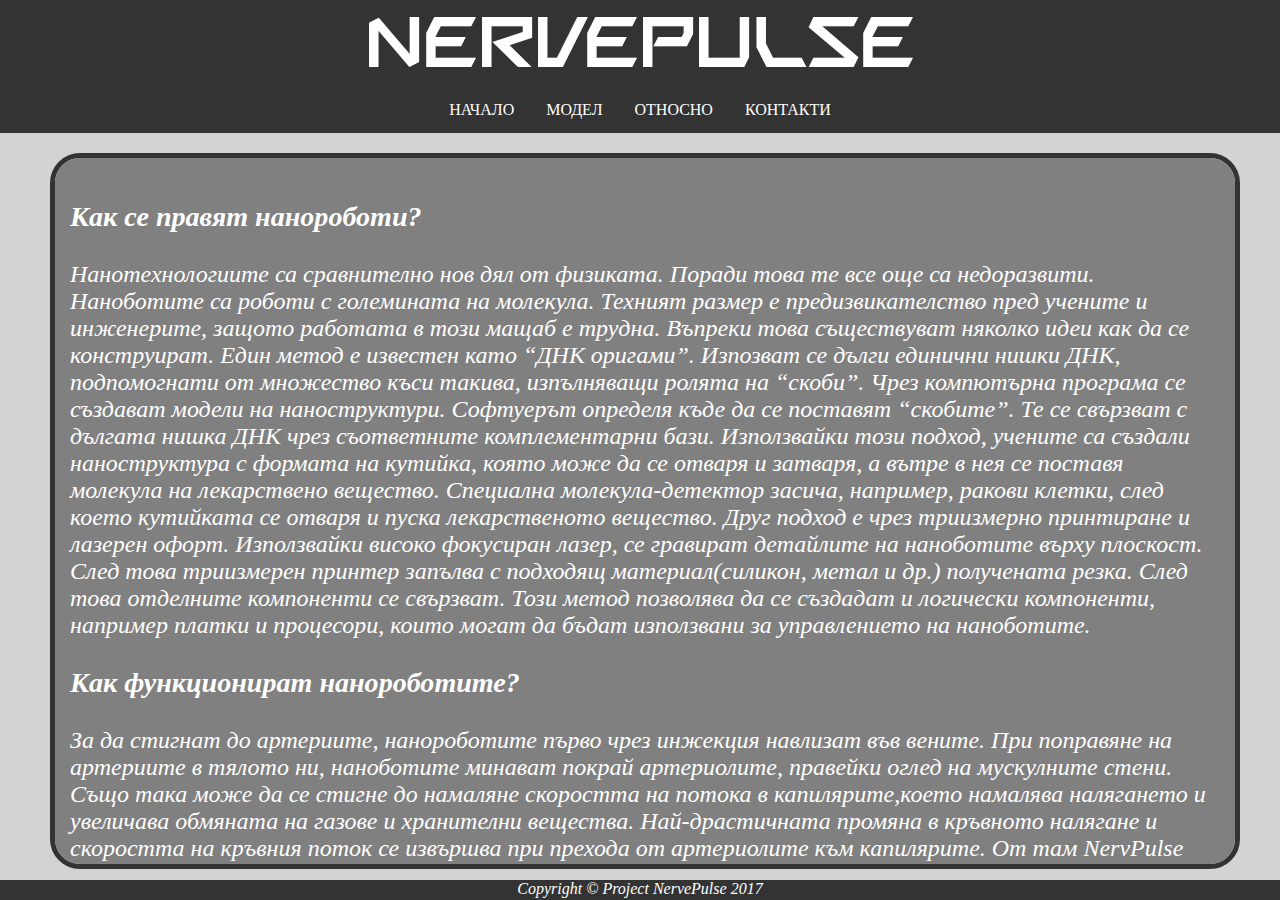
==== about.html @ 67452dfc "Links fixes" ====
<!DOCTYPE html>
<html>
<head>
<title>NervPulse</title>
<link rel="stylesheet" type="text/css" href="css/mainstyle.css">
<link rel="stylesheet" type="text/css" href="css/flags-us.css">
<meta name="viewport" content="width=device-width, initial-scale=1.0">
<meta charset="UTF-8">
</head>
<body>
<div id="cont">
<!--<div id="maintitle" onclick="displayHeight()"><img src="src/blank.gif" id="mainlogo"></div>-->
<div id="maintitle" onclick="displayHeight()" class="unselectable">NervePulse</div>
<div id="cont2">
<div id="dcont">
<div id="dmenu" class="unselectable" onclick="myFunction()">МЕНЮ<!--<span id="msp" onmousedown="myFunction()">МЕНЮ</span>-->  

<!--<div id="dmenu"  class="unselectable" onclick="myFunction()"><span onclick="myFunction()"><button id="mlnk" onclick="myFunction()"><b>МЕНЮ</b></button></span>-->

<!--<span id="flaglink2"><a href="index-en.html"><img src="src/blank.gif" class="flag flag-us" alt="English" title="English"></a></span>--></div>
<ul id="navmenu">
  <li><a class="active" href="index.html">НАЧАЛО</a></li>
  <li><a href="app.html">МОДЕЛ</a></li>
  <li><a href="about.html">ОТНОСНО</a></li>
  <li><a href="contacts.html">КОНТАКТИ</a></li>
</ul>
</div>
</div>
</div>
<div id="page">
<!--This is the Home page of Project NervPulse<br>Проект "NervePulse"-->
<h3 id="htitle"><i>Как се правят нанороботи?</h3>

Нанотехнологиите са сравнително нов дял от физиката. Поради това те все още са недоразвити. Наноботите са роботи с големината на молекула. Техният размер е предизвикателство пред учените и инженерите, защото работата в този мащаб е трудна. Въпреки това съществуват няколко идеи как да се конструират. Един метод е известен като “ДНК оригами”. Изпозват се дълги единични нишки ДНК, подпомогнати от множество къси такива, изпълняващи ролята на “скоби”. Чрез компютърна програма се създават модели на наноструктури. Софтуерът определя къде да се поставят “скобите”. Те се свързват с дългата нишка ДНК чрез съответните комплементарни бази. Използвайки този подход, учените са създали наноструктура с формата на кутийка, която може да се отваря и затваря, а вътре в нея се поставя молекула на лекарствено вещество. Специална молекула-детектор засича, например, ракови клетки, след което кутийката се отваря и пуска лекарственото вещество. Друг подход е чрез триизмерно принтиране и лазерен офорт. Използвайки високо фокусиран лазер, се гравират детайлите на наноботите върху плоскост. След това триизмерен принтер запълва с подходящ материал(силикон, метал и др.) получената резка. След това отделните компоненти се свързват. Този метод позволява да се създадат и логически компоненти, например платки и процесори, които могат да бъдат използвани за управлението на наноботите.
<!--Project NervPulse was created by I.Chobanov, P.Kostov and I.Belchev for the physics forum in Kamchiya, 2017.<br>
Project NervPulse is a nano-technology project where robots with the size of a molecule, called "nanobots", are being used to reconnect nerv-cells in order to recover the lost motor and sensory-function in the body. Read more in the "ABOUT" section above.<br>-->

<h3 id="htitle2"><i>Как функционират нанороботите?</h3>
За да стигнат до артериите, нанороботите първо чрез инжекция навлизат във вените. При поправяне на артериите в тялото ни, наноботите минават покрай артериолите, правейки оглед на мускулните стени. Също така може да се стигне до намаляне скоростта на потока в капилярите,което намалява налягането и увеличава обмяната на газове и хранителни вещества. Най-драстичната промяна в кръвното налягане и скоростта на кръвния поток се извършва при прехода от артериолите към капилярите. От там NervPulse роботите се носочват към по-плътните артерии, грижейки се за оптималното състояние на външния,средния и вътрешния им слой. По този начин достигат и до самата аорта.
От кръвта нанороботите следят за левкопения и левкоцитоза. Нормално количество левкоцитите в кръвта на възрастни е между 4500 и 10500 на микролитър.  При отклонение от нормата, наноботите започват да изследват тялото като по този начин откриват заболяването в ранен стадий и това дава възможност за по-навременно и съответно скоростно лечение.
Във всеки човек има ракови клетки и целта на нанороботите е тези клетки да бъдат установени преди размножаването им до няколко милиарда. Така няма да се налага броят им да расте, за да могат да бъдат открити от стандартни диагностични методи. Имунната система на човек успява да унищожава размножаването на раковите клетки и предотвратява тумори. Рак се развива и чрез недостиг на основни хранителни вещества за човека. Поради тази причина нашите NervPulse роботи ще компенсират, като дадат сведения, към интерактивната гривна, за това какви вещества липсват в тялото на човека и трябва да се добавят за организма и също така се грижат раковите клетки да не получават необходимите вещества, чрез които да се размножават.
Друг вид нанороботи ще бъдат използвани за изграждане на временни вериги за предаване на нервни импулси и възстановяване на нервните клетки. Нервните клетки обработват и предават информация посредством електрически и химически сигнали. При неизправност в аксона, нашите NervPulse роботи отиват до мястото на проблема. Нанороботите се прилепят към дългия израстък като по този начин изграждат вериги, през които може по-лесно да се предава информацията. Така те спомагат за оптималното функциониране на аксоните.
Във всеки индивидуален NervPulse робот ще има вградена интерактивна карта на тялото, която ще спомага за навигирането на робота към конкреткото място за подпомагане и поправяне. Също така, нанороботите могат да се следят с интерактивна гривна, която показва състоянието и местоположението им. От гривната ще може да се следи къде в човешкото тяло има проблем с артерии или наличие на ракови клетки. Чрез гривната човек индивидуално би могъл да насочва нанороботите към проблемните места. Контактът между нанороботите и гривната се извършва чрез късовълнови вълни , благодарение на които, се осъществява сигнал.
NervPulse наноботите имат 2 начина на навлизане в човешкия организъм. 
Първият, по-безболезнен такъв, е чрез поглъщане на хапче, в което се съдържат наноботите. Наноботите се намират в хапче, за да бъде гарантирано, че никой от тях няма да остане в хранопровода и устата. Хапчето бива разтворено в стомаха на човека и работата на наноботите започва. Нашите наноботи са конструирани така, че не биват разтваряни от стомашните сокове и не отделят токсични киселини. Докато още са в стомаха, наноботите оглеждат стомаха на човека за язви. След това продължават към тънкото и дебелото черво, откъдето, поради невероятно малкия си размер, преминават в кръвоносната система. Те навлизат в кръвоносната система постепенно, за да не породят струпване и затрудняване на придвижването на кръвта. NervPulse наноботите се разпръскват из цялото тялото. Те проверяват състоянието на кръвта и органите в тялото на човека, след което изпращат събраната информация, благодарение на късовълновите вълни, до интерактивната гривна, която преценява дали има нужда от лечение и какво да е то.
Вторият начин за навлизане на наноботите в организма, е чрез инжекция във вена. Този метод ще се използва, когато наноботите трябва да достигнат до организма бързо – например при инфаркт или инсулт. Тогава наноботите достигат до съответния орган и възстановяват кръвообращението.
Напускането на наноботите от организма се извършва чрез урината. Наноботите навлизат в бъбреците и от там биват отведени през пикочопроводите към пикочния мехур. Урината на човека се събира и наноботите биват използвани повторно.
Наноботите на NervPulse могат също да подпомагат растежа на мускулите в човешкото тяло. При натоварване, на мускулите вътрешните влакната в тях се разкъсват. Наноботите помагат в изграждането наново на мускулите, което допринася и до увеличаване на размерът на мускулите, увеличавайки хормоните и белтъците, отговарящи за това, например тестостерон.
Но както всички знаем това не би било възможно без достатъчно сън през нощта. NervPulse наноботите също могат да помогнат на хора, които страдат от безсъние или изпитват проблеми при заспиването като цяло. Наноботите ще увеличават производството на ензими, които стимулират съня, така че хората, използващи наноботите, ще получават поне 8 часа сън на ден в часове, избрани от тях чрез опция в гривната им. 
Цялата работа на наноботите е безопасна за организма на човека.

</div>
<!--<span id="flaglink"><a href="index-en.html"><img src="src/blank.gif" class="flag flag-us" alt="English" title="English"></a></span>-->
<div id="bottomp">
<address>Copyright &copy Project NervePulse 2017</address>
</div>

<script>
/* When the user clicks on the button, 
toggle between hiding and showing the dropdown content */

var sh, sw, shh, shhh;

function displayHeight()
{
	sh = window.innerHeight;
	sw = window.innerWidth;
	shh = document.getElementById("page");
	shhh = shh.offsetHeight;
	if(sw>=450 && sh>=660){
		console.log(sh + " " + shh.offsetHeight + " " + (sh-224))
		shh.style.height = ((sh-224)+"px");
	}
	if(sh<660)
	{
		shh.style.height = ((sh-134)+"px");
	}
	else if(sw<450 && sh>=660){
		shh.style.height = ((sh-184)+"px");
	}
	//console.log(shhh);
	//document.getElementById("htitle").innerHTML = sh + " " + shhh + "K";
	

}

window.onload = function(){
	
	displayHeight();
	//document.getElementById("msp").addEventListener("click", myFunction);

}


function myFunction() {
	//alert("hello");
    document.getElementById("navmenu").style.display="block";
}

window.onclick = function(e){
	
	if(!e.target.matches("#dmenu")&& window.innerWidth <= 630){

		document.getElementById("navmenu").style.display="none";
	}
	
}
window.onresize = function(ev){
	displayHeight();
	if(window.innerWidth > 630){
		document.getElementById("navmenu").style.display="inline-block";
	}
	if(window.innerWidth <= 630){
		document.getElementById("navmenu").style.display="none";
	}
}

</script>
</body>
</html>
---- css/mainstyle.css ----
html{
	padding:0;
	margin:0;
}
@font-face{

	font-family:'logotext';
	src:url('../src/biting-my-nails.ttf');
}
body{
	margin:0;
	padding:0;
	background-color: lightgrey;
}
/*#mainlogo{

	width:103px;
	height:77px;
	display: inline-block;
	vertical-align: middle; 
	margin-top:5px;
	background: url('../src/mainlogo.jpg') no-repeat;
	background-position: center;
	background-size: cover;
}*/

#cont{
	margin:0;
	padding:0;

}
#maintitle{
	height:87px;
	font-size:72px;
	margin:0;
	padding:0;
	width:100%;
	text-align:center;
	background-color: #333;
	color:white;
	font-family: 'logotext';
	vertical-align: middle;
	line-height:87px;
	
}
#mlnk{
	text-decoration:none;
	color:white;
	background-color: #333;
	border:none;
	font-family: Verdana;
	height:100%;
	font-size:16px;
	text-align:left;
	padding:0;
	/*outline:none;*/
}
.unselectable {
    -webkit-touch-callout: none;
    -webkit-user-select: none;
    -khtml-user-select: none;
    -moz-user-select: none;
    -ms-user-select: none;
    user-select: none;
}
#cont2{

	margin:0 auto; 
	padding:0px;
	background-color: #333;
	text-align:center;
}
#dcont{
	display: inline-block;
	width:80%;
}
#dmenu{
	display: none;
	width:calc(100% - 10px);
	font-weight: bold;
	height:47px;
	background-color: #333;
	/*vertical-align: bottom;*/
	color:white;
	vertical-align: middle;
	text-align: left;
	line-height:47px;
	font-family: Verdana;
	padding-left:10px;
}
#dmenu span{
	vertical-align: middle;
	padding-left:10px;
	cursor:pointer;
	line-height:47px;
	
	
}

#navmenu {
	vertical-align: bottom;
	display: inline-block;
    list-style-type: none;
    margin: 0;
    padding: 0;
    overflow: hidden;
    background-color: #333;
    font-family: Verdana;
 	
    
}

#navmenu li {

    float: left;
    margin:0;
    padding:0;
}

#navmenu li a {
    display: block;
    color: white;
    text-align: center;
    padding: 14px 16px;
    text-decoration: none;
    margin:0;
}

#navmenu li a:hover {
    background-color: lightgrey;
    color:#333;
    
}
#page{
	position: relative;
	top:20px;
	left:50px;
	width:calc(100% - 130px);
	/*height:calc(100vh - 224px);*/
	background-color: grey;
	border:5px solid #333;
	border-radius: 30px;
	padding:15px;
	font-size: 24px;
	color:white;
	overflow-y: auto;
	overflow-x: hidden;
	font-family: Verdana;
}
#page::-webkit-scrollbar{
	border-radius: 30px;
	width:0.4em;
	height: calc(100vh - 244px);
}
#page::-webkit-scrollbar-track {
    -webkit-box-shadow: inset 0 0 6px rgba(0,0,0,0.3);
    border-radius: 30px;
}
 
#page::-webkit-scrollbar-thumb {
	border-radius: 30px;
  background-color: darkgrey;
  outline: 1px solid slategrey;
}
#page::-webkit-scrollbar-button{
	height: 30px;
	visibility: hidden;
}
#page::-webkit-scrollbar-thumb:hover{
	background-color: #484848;
}
::selection{
	color:grey;
	background-color: white;
}
#bottomp{
	position:fixed;
	height:20px;
	width:100%;
	background: #333;
	bottom:0px;
	color:white;
	vertical-align: middle;
	text-align: center;
}
h2{
	text-align: center;
}
#flaglink{
	position:fixed;
	top:5px;
	right:5px;
	z-index: 10;
}

/*#flaglink2{
	!position:fixed;
	float:right;
	margin-right: 10px;
	!margin-top: 10px
	padding-left: 0px;
	z-index: 10;
	vertical-align: middle;
}*/
/*#dmenu+ ul{
	display:block;
	position:absolute;
	width:80%;
	z-index: 20;
	}
*/
/*.show{
	display:block;
	position:absolute;
	width:80%;
	z-index: 20;
}*/
@media screen and (max-width: 630px){

	#dmenu+ ul{
	/*display:block;*/
	position:absolute;
	width:80%;
	z-index: 20;
	
}
	#msp{
		z-index:30;
	}
	#navmenu li{
		display: inline-block;
		clear:both;
		width:100%;
		/*position: relative;*/
		margin:0 auto;
		/*background-color: yellow;*/
		/*margin: 0 auto;*/
		text-align: center;
		
	}
	#navmenu li a{
		width: 100%;
		/*position:relative;*/
		background-color: #333;
		/*position: relative;*/
		display: block;
		padding-left:10px;
		text-align: left;
		padding-right:0px;
		margin:0px;

	}
	#navmenu{
		display: none;
	}
	#dmenu{
		display: inline-block;

	}
	#flaglink{
		display: none;
	}

}

@media screen and (max-width: 550px){

#maintitle{

		
		font-size: 36px;
	}
}

@media screen and (max-width: 450px)
{
	#dmenu+ ul{
	/*display:block;*/
	position:absolute;
	width:100%;
	z-index: 20;
	
}

#msp{
		z-index:30;
	}

	#dcont{
		width:100%;
	}
	#navmenu{
		width:100%;
	}
	#dmenu + ul{
		width:100%;
	}
	#page{

		top:0px;
		left:0px;
		width:calc(100vw - 40px);
		border-radius: 0px;
		border-bottom: none;
		border-top: none;
		/*height: calc(100vh - 184px);*/
		font-size: 16px;
	}
	#maintitle{
		height:87px;
		font-size:36px;
		vertical-align: middle
	}
	#page::-webkit-scrollbar{
	border-radius: 30px;
	width:0.2em;
	height: calc(100vh - 244px);
}


	/*#navmenu li a:hover{
		background-color: #333;
		color:blue;
	}*/
}
@media screen and (max-height: 660px)
{
	#page{

		top:0px;
		left:0px;
		width:calc(100vw - 30px);
		border-radius: 0px;
		border-bottom: none;
		border-top: none;
		/*height: calc(100vh - 134px);*/
		font-size: 16px;
		padding:10px;
	}
	#maintitle{
		height:47px;
		font-size:36px;
		vertical-align: middle;
		line-height:47px;

	}
	#mainlogo{
		width:57px;
		height:44px;
		margin-top: 2px;
		vertical-align: top;
	}
	#page::-webkit-scrollbar{
	border-radius: 30px;
	width:0.2em;
	height: calc(100vh - 244px);
}


}
---- css/flags-us.css ----
/*!
 * Generated with CSS Flag Sprite generator (https://www.flag-sprites.com/)
 */

.flag {
    display: inline-block;
    vertical-align: middle;
    width: 24px;
    height: 19px;
    background: url('../src/flags-us.png') no-repeat;
}


.flag.flag-us {
    background-position: center;
}
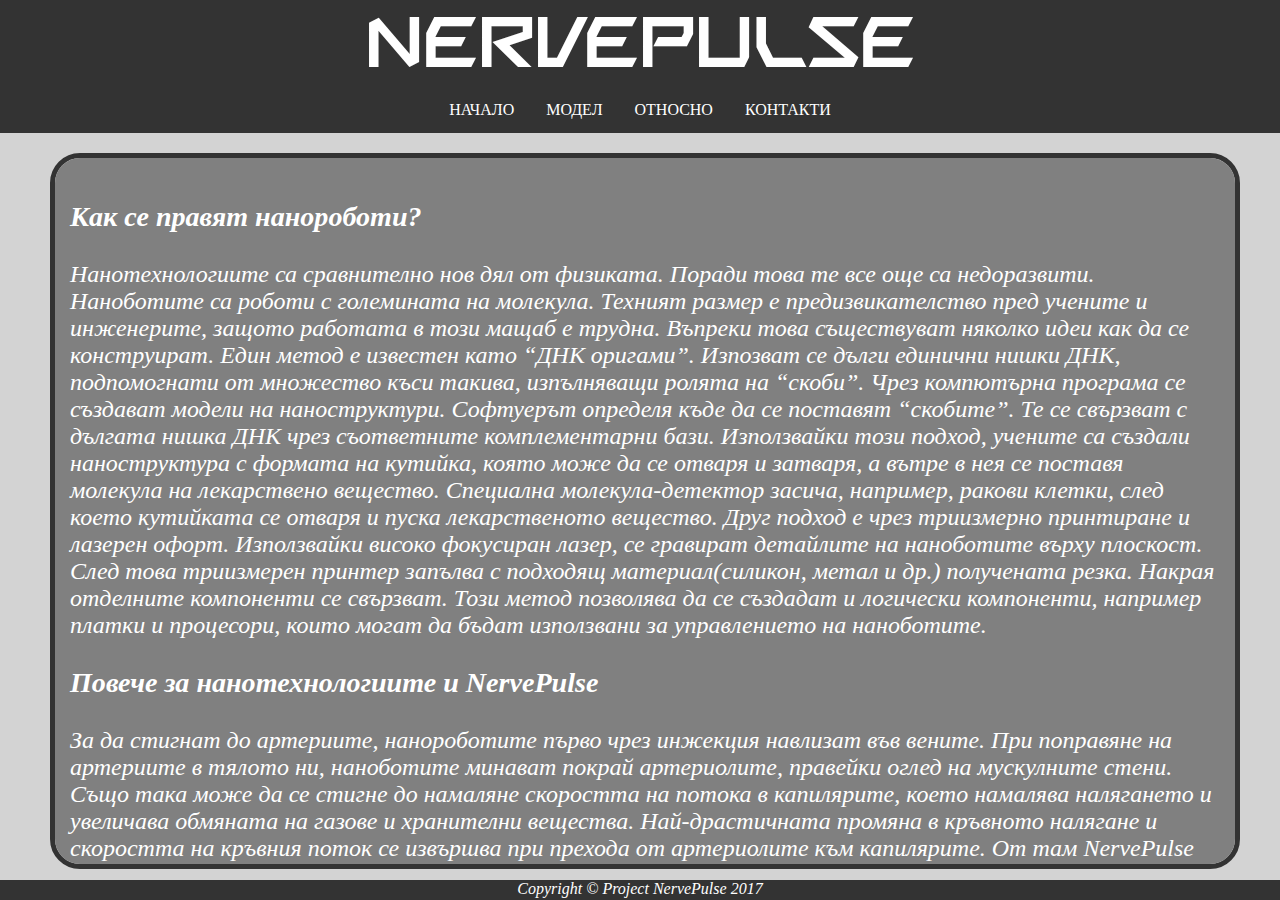
==== commit 11115a06: "Changes made" ====
--- a/about.html
+++ b/about.html
@@ -1,7 +1,7 @@
 <!DOCTYPE html>
 <html>
 <head>
-<title>NervPulse</title>
+<title>NervePulse</title>
 <link rel="stylesheet" type="text/css" href="css/mainstyle.css">
 <link rel="stylesheet" type="text/css" href="css/flags-us.css">
 <meta name="viewport" content="width=device-width, initial-scale=1.0">
@@ -31,23 +31,27 @@
 <!--This is the Home page of Project NervPulse<br>Проект "NervePulse"-->
 <h3 id="htitle"><i>Как се правят нанороботи?</h3>
 
-Нанотехнологиите са сравнително нов дял от физиката. Поради това те все още са недоразвити. Наноботите са роботи с големината на молекула. Техният размер е предизвикателство пред учените и инженерите, защото работата в този мащаб е трудна. Въпреки това съществуват няколко идеи как да се конструират. Един метод е известен като “ДНК оригами”. Изпозват се дълги единични нишки ДНК, подпомогнати от множество къси такива, изпълняващи ролята на “скоби”. Чрез компютърна програма се създават модели на наноструктури. Софтуерът определя къде да се поставят “скобите”. Те се свързват с дългата нишка ДНК чрез съответните комплементарни бази. Използвайки този подход, учените са създали наноструктура с формата на кутийка, която може да се отваря и затваря, а вътре в нея се поставя молекула на лекарствено вещество. Специална молекула-детектор засича, например, ракови клетки, след което кутийката се отваря и пуска лекарственото вещество. Друг подход е чрез триизмерно принтиране и лазерен офорт. Използвайки високо фокусиран лазер, се гравират детайлите на наноботите върху плоскост. След това триизмерен принтер запълва с подходящ материал(силикон, метал и др.) получената резка. След това отделните компоненти се свързват. Този метод позволява да се създадат и логически компоненти, например платки и процесори, които могат да бъдат използвани за управлението на наноботите.
+Нанотехнологиите са сравнително нов дял от физиката. Поради това те все още са недоразвити. Наноботите са роботи с големината на молекула. Техният размер е предизвикателство пред учените и инженерите, защото работата в този мащаб е трудна. Въпреки това съществуват няколко идеи как да се конструират. Един метод е известен като “ДНК оригами”. Изпозват се дълги единични нишки ДНК, подпомогнати от множество къси такива, изпълняващи ролята на “скоби”. Чрез компютърна програма се създават модели на наноструктури. Софтуерът определя къде да се поставят “скобите”. Те се свързват с дългата нишка ДНК чрез съответните комплементарни бази. Използвайки този подход, учените са създали наноструктура с формата на кутийка, която може да се отваря и затваря, а вътре в нея се поставя молекула на лекарствено вещество. Специална молекула-детектор засича, например, ракови клетки, след което кутийката се отваря и пуска лекарственото вещество. Друг подход е чрез триизмерно принтиране и лазерен офорт. Използвайки високо фокусиран лазер, се гравират детайлите на наноботите върху плоскост. След това триизмерен принтер запълва с подходящ материал(силикон, метал и др.) получената резка. Накрая отделните компоненти се свързват. Този метод позволява да се създадат и логически компоненти, например платки и процесори, които могат да бъдат използвани за управлението на наноботите.
 <!--Project NervPulse was created by I.Chobanov, P.Kostov and I.Belchev for the physics forum in Kamchiya, 2017.<br>
 Project NervPulse is a nano-technology project where robots with the size of a molecule, called "nanobots", are being used to reconnect nerv-cells in order to recover the lost motor and sensory-function in the body. Read more in the "ABOUT" section above.<br>-->
 
-<h3 id="htitle2"><i>Как функционират нанороботите?</h3>
-За да стигнат до артериите, нанороботите първо чрез инжекция навлизат във вените. При поправяне на артериите в тялото ни, наноботите минават покрай артериолите, правейки оглед на мускулните стени. Също така може да се стигне до намаляне скоростта на потока в капилярите,което намалява налягането и увеличава обмяната на газове и хранителни вещества. Най-драстичната промяна в кръвното налягане и скоростта на кръвния поток се извършва при прехода от артериолите към капилярите. От там NervPulse роботите се носочват към по-плътните артерии, грижейки се за оптималното състояние на външния,средния и вътрешния им слой. По този начин достигат и до самата аорта.
-От кръвта нанороботите следят за левкопения и левкоцитоза. Нормално количество левкоцитите в кръвта на възрастни е между 4500 и 10500 на микролитър.  При отклонение от нормата, наноботите започват да изследват тялото като по този начин откриват заболяването в ранен стадий и това дава възможност за по-навременно и съответно скоростно лечение.
-Във всеки човек има ракови клетки и целта на нанороботите е тези клетки да бъдат установени преди размножаването им до няколко милиарда. Така няма да се налага броят им да расте, за да могат да бъдат открити от стандартни диагностични методи. Имунната система на човек успява да унищожава размножаването на раковите клетки и предотвратява тумори. Рак се развива и чрез недостиг на основни хранителни вещества за човека. Поради тази причина нашите NervPulse роботи ще компенсират, като дадат сведения, към интерактивната гривна, за това какви вещества липсват в тялото на човека и трябва да се добавят за организма и също така се грижат раковите клетки да не получават необходимите вещества, чрез които да се размножават.
-Друг вид нанороботи ще бъдат използвани за изграждане на временни вериги за предаване на нервни импулси и възстановяване на нервните клетки. Нервните клетки обработват и предават информация посредством електрически и химически сигнали. При неизправност в аксона, нашите NervPulse роботи отиват до мястото на проблема. Нанороботите се прилепят към дългия израстък като по този начин изграждат вериги, през които може по-лесно да се предава информацията. Така те спомагат за оптималното функциониране на аксоните.
-Във всеки индивидуален NervPulse робот ще има вградена интерактивна карта на тялото, която ще спомага за навигирането на робота към конкреткото място за подпомагане и поправяне. Също така, нанороботите могат да се следят с интерактивна гривна, която показва състоянието и местоположението им. От гривната ще може да се следи къде в човешкото тяло има проблем с артерии или наличие на ракови клетки. Чрез гривната човек индивидуално би могъл да насочва нанороботите към проблемните места. Контактът между нанороботите и гривната се извършва чрез късовълнови вълни , благодарение на които, се осъществява сигнал.
-NervPulse наноботите имат 2 начина на навлизане в човешкия организъм. 
-Първият, по-безболезнен такъв, е чрез поглъщане на хапче, в което се съдържат наноботите. Наноботите се намират в хапче, за да бъде гарантирано, че никой от тях няма да остане в хранопровода и устата. Хапчето бива разтворено в стомаха на човека и работата на наноботите започва. Нашите наноботи са конструирани така, че не биват разтваряни от стомашните сокове и не отделят токсични киселини. Докато още са в стомаха, наноботите оглеждат стомаха на човека за язви. След това продължават към тънкото и дебелото черво, откъдето, поради невероятно малкия си размер, преминават в кръвоносната система. Те навлизат в кръвоносната система постепенно, за да не породят струпване и затрудняване на придвижването на кръвта. NervPulse наноботите се разпръскват из цялото тялото. Те проверяват състоянието на кръвта и органите в тялото на човека, след което изпращат събраната информация, благодарение на късовълновите вълни, до интерактивната гривна, която преценява дали има нужда от лечение и какво да е то.
+<h3 id="htitle2"><i>Повече за нанотехнологиите и NervePulse</h3>
+За да стигнат до артериите, нанороботите първо чрез инжекция навлизат във вените. При поправяне на артериите в тялото ни, наноботите минават покрай артериолите, правейки оглед на мускулните стени. Също така може да се стигне до намаляне скоростта на потока в капилярите, което намалява налягането и увеличава обмяната на газове и хранителни вещества. Най-драстичната промяна в кръвното налягане и скоростта на кръвния поток се извършва при прехода от артериолите към капилярите. От там NervеPulse роботите се носочват към по-плътните артерии, грижейки се за оптималното състояние на външния,средния и вътрешния им слой. По този начин достигат и до самата аорта.
+<br>От кръвта нанороботите следят за левкопения и левкоцитоза. Нормалното количество на  левкоцитите в кръвта на възрастни е между 4500 и 10500 на микролитър.  При отклонение от нормата, наноботите започват да изследват тялото като по този начин откриват заболяването в ранен стадий и това дава възможност за по-навременно и съответно - скоростно лечение.
+<br>Във всеки човек има ракови клетки и целта на нанороботите е тези клетки да бъдат установени преди размножаването им до няколко милиарда. Така няма да се налага броят им да расте, за да могат да бъдат открити от стандартни диагностични методи. Имунната система на човек успява да унищожава размножаването на раковите клетки и предотвратява тумори. Рак се развива и чрез недостиг на основни хранителни вещества за човека. Поради тази причина нашите NervеPulse роботи ще компенсират, като дадат сведения, към интерактивната гривна, за това какви вещества липсват в тялото на човека и трябва да се добавят за организма и също така се грижат раковите клетки да не получават необходимите вещества, чрез които да се размножават.
+<br>Друг вид нанороботи ще бъдат използвани за изграждане на временни вериги за предаване на нервни импулси и възстановяване на нервните клетки. Нервните клетки обработват и предават информация посредством електрически и химически сигнали. При неизправност в аксона, нашите NervеPulse роботи отиват до мястото на проблема. Нанороботите се прилепят към дългия израстък като по този начин изграждат вериги, през които може по-лесно да се предава информацията. Така те спомагат за оптималното функциониране на аксоните.
+
+<br>Във всеки индивидуален NervеPulse робот ще има вградена интерактивна карта на тялото, която ще спомага за навигирането на робота към конкреткото място за подпомагане и поправяне. Също така, нанороботите могат да се следят с интерактивна гривна, която показва състоянието и местоположението им. От гривната ще може да се следи къде в човешкото тяло има проблем с артерии или наличие на ракови клетки. Чрез гривната човек индивидуално би могъл да насочва нанороботите към проблемните места. Контактът между нанороботите и гривната се извършва чрез късовълнови вълни , благодарение на които, се осъществява сигнал.
+
+
+<br>NervePulse наноботите имат 2 начина на навлизане в човешкия организъм. Първият, по-безболезнен такъв, е чрез поглъщане на хапче, в което се съдържат наноботите. Наноботите се намират в хапче, за да бъде гарантирано, че никой от тях няма да остане в хранопровода и устата. Хапчето бива разтворено в стомаха на човека и работата на наноботите започва. Нашите наноботи са конструирани така, че не биват разтваряни от стомашните сокове и не отделят токсични киселини. Докато още са в стомаха, наноботите оглеждат стомаха на човека за язви. След това продължават към тънкото и дебелото черво, откъдето, поради невероятно малкия си размер, преминават в кръвоносната система. Те навлизат в кръвоносната система постепенно, за да не породят струпване и затрудняване на придвижването на кръвта. NervеPulse наноботите се разпръскват из цялото тялото. Те проверяват състоянието на кръвта и органите в тялото на човека, след което изпращат събраната информация, благодарение на късовълновите вълни, до интерактивната гривна, която преценява дали има нужда от лечение и какво да е то.
 Вторият начин за навлизане на наноботите в организма, е чрез инжекция във вена. Този метод ще се използва, когато наноботите трябва да достигнат до организма бързо – например при инфаркт или инсулт. Тогава наноботите достигат до съответния орган и възстановяват кръвообращението.
-Напускането на наноботите от организма се извършва чрез урината. Наноботите навлизат в бъбреците и от там биват отведени през пикочопроводите към пикочния мехур. Урината на човека се събира и наноботите биват използвани повторно.
-Наноботите на NervPulse могат също да подпомагат растежа на мускулите в човешкото тяло. При натоварване, на мускулите вътрешните влакната в тях се разкъсват. Наноботите помагат в изграждането наново на мускулите, което допринася и до увеличаване на размерът на мускулите, увеличавайки хормоните и белтъците, отговарящи за това, например тестостерон.
-Но както всички знаем това не би било възможно без достатъчно сън през нощта. NervPulse наноботите също могат да помогнат на хора, които страдат от безсъние или изпитват проблеми при заспиването като цяло. Наноботите ще увеличават производството на ензими, които стимулират съня, така че хората, използващи наноботите, ще получават поне 8 часа сън на ден в часове, избрани от тях чрез опция в гривната им. 
+
+<br>Напускането на наноботите от организма се извършва чрез урината. Наноботите навлизат в бъбреците и от там биват отведени през пикочопроводите към пикочния мехур. Урината на човека се събира и наноботите биват използвани повторно.
+Наноботите на NervеPulse могат също да подпомагат растежа на мускулите в човешкото тяло. При натоварване на мускулите вътрешните влакната в тях се разкъсват. Наноботите помагат в изграждането им наново, което допринася и до увеличаване на техния размер. Сътветно нарастват хормоните и белтъците, отговарящи за това, например тестостерон.
+Но както всички знаем, това не би било възможно без достатъчно сън през нощта. NervеPulse наноботите също могат да помогнат на хора, които страдат от безсъние или изпитват проблеми при заспиването като цяло. Наноботите ще увеличават производството на ензими, които стимулират съня, така че хората, използващи наноботите, ще получават поне 8 часа сън на ден в часове, избрани от тях чрез опция в гривната им. 
 Цялата работа на наноботите е безопасна за организма на човека.
+
 
 </div>
 <!--<span id="flaglink"><a href="index-en.html"><img src="src/blank.gif" class="flag flag-us" alt="English" title="English"></a></span>-->
--- a/css/mainstyle.css
+++ b/css/mainstyle.css
@@ -11,6 +11,7 @@
 	margin:0;
 	padding:0;
 	background-color: lightgrey;
+	overflow: hidden;
 }
 /*#mainlogo{
 
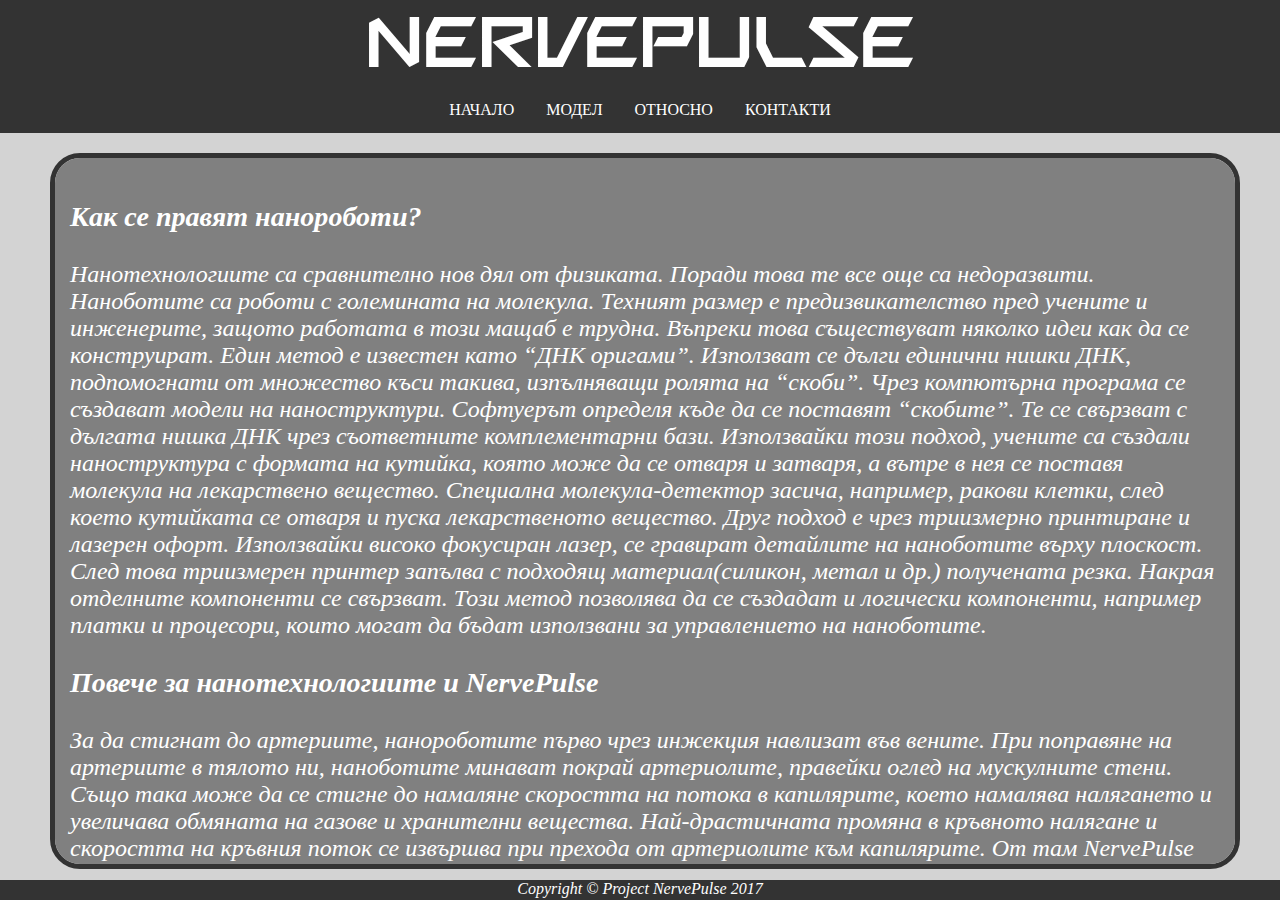
==== commit 46e93c22: "Changes made" ====
--- a/about.html
+++ b/about.html
@@ -5,7 +5,24 @@
 <link rel="stylesheet" type="text/css" href="css/mainstyle.css">
 <link rel="stylesheet" type="text/css" href="css/flags-us.css">
 <meta name="viewport" content="width=device-width, initial-scale=1.0">
+<script src="https://ajax.googleapis.com/ajax/libs/jquery/3.2.1/jquery.min.js"></script>
 <meta charset="UTF-8">
+
+<style>
+.photo{
+text-align:center;
+display:block;
+margin: 0 auto;
+width:100%;
+max-width:1000px;
+height:auto;
+}
+
+
+</style>
+
+
+
 </head>
 <body>
 <div id="cont">
@@ -31,7 +48,7 @@
 <!--This is the Home page of Project NervPulse<br>Проект "NervePulse"-->
 <h3 id="htitle"><i>Как се правят нанороботи?</h3>
 
-Нанотехнологиите са сравнително нов дял от физиката. Поради това те все още са недоразвити. Наноботите са роботи с големината на молекула. Техният размер е предизвикателство пред учените и инженерите, защото работата в този мащаб е трудна. Въпреки това съществуват няколко идеи как да се конструират. Един метод е известен като “ДНК оригами”. Изпозват се дълги единични нишки ДНК, подпомогнати от множество къси такива, изпълняващи ролята на “скоби”. Чрез компютърна програма се създават модели на наноструктури. Софтуерът определя къде да се поставят “скобите”. Те се свързват с дългата нишка ДНК чрез съответните комплементарни бази. Използвайки този подход, учените са създали наноструктура с формата на кутийка, която може да се отваря и затваря, а вътре в нея се поставя молекула на лекарствено вещество. Специална молекула-детектор засича, например, ракови клетки, след което кутийката се отваря и пуска лекарственото вещество. Друг подход е чрез триизмерно принтиране и лазерен офорт. Използвайки високо фокусиран лазер, се гравират детайлите на наноботите върху плоскост. След това триизмерен принтер запълва с подходящ материал(силикон, метал и др.) получената резка. Накрая отделните компоненти се свързват. Този метод позволява да се създадат и логически компоненти, например платки и процесори, които могат да бъдат използвани за управлението на наноботите.
+Нанотехнологиите са сравнително нов дял от физиката. Поради това те все още са недоразвити. Наноботите са роботи с големината на молекула. Техният размер е предизвикателство пред учените и инженерите, защото работата в този мащаб е трудна. Въпреки това съществуват няколко идеи как да се конструират. Един метод е известен като “ДНК оригами”. Използват се дълги единични нишки ДНК, подпомогнати от множество къси такива, изпълняващи ролята на “скоби”. Чрез компютърна програма се създават модели на наноструктури. Софтуерът определя къде да се поставят “скобите”. Те се свързват с дългата нишка ДНК чрез съответните комплементарни бази. Използвайки този подход, учените са създали наноструктура с формата на кутийка, която може да се отваря и затваря, а вътре в нея се поставя молекула на лекарствено вещество. Специална молекула-детектор засича, например, ракови клетки, след което кутийката се отваря и пуска лекарственото вещество. Друг подход е чрез триизмерно принтиране и лазерен офорт. Използвайки високо фокусиран лазер, се гравират детайлите на наноботите върху плоскост. След това триизмерен принтер запълва с подходящ материал(силикон, метал и др.) получената резка. Накрая отделните компоненти се свързват. Този метод позволява да се създадат и логически компоненти, например платки и процесори, които могат да бъдат използвани за управлението на наноботите.
 <!--Project NervPulse was created by I.Chobanov, P.Kostov and I.Belchev for the physics forum in Kamchiya, 2017.<br>
 Project NervPulse is a nano-technology project where robots with the size of a molecule, called "nanobots", are being used to reconnect nerv-cells in order to recover the lost motor and sensory-function in the body. Read more in the "ABOUT" section above.<br>-->
 
@@ -39,13 +56,20 @@
 За да стигнат до артериите, нанороботите първо чрез инжекция навлизат във вените. При поправяне на артериите в тялото ни, наноботите минават покрай артериолите, правейки оглед на мускулните стени. Също така може да се стигне до намаляне скоростта на потока в капилярите, което намалява налягането и увеличава обмяната на газове и хранителни вещества. Най-драстичната промяна в кръвното налягане и скоростта на кръвния поток се извършва при прехода от артериолите към капилярите. От там NervеPulse роботите се носочват към по-плътните артерии, грижейки се за оптималното състояние на външния,средния и вътрешния им слой. По този начин достигат и до самата аорта.
 <br>От кръвта нанороботите следят за левкопения и левкоцитоза. Нормалното количество на  левкоцитите в кръвта на възрастни е между 4500 и 10500 на микролитър.  При отклонение от нормата, наноботите започват да изследват тялото като по този начин откриват заболяването в ранен стадий и това дава възможност за по-навременно и съответно - скоростно лечение.
 <br>Във всеки човек има ракови клетки и целта на нанороботите е тези клетки да бъдат установени преди размножаването им до няколко милиарда. Така няма да се налага броят им да расте, за да могат да бъдат открити от стандартни диагностични методи. Имунната система на човек успява да унищожава размножаването на раковите клетки и предотвратява тумори. Рак се развива и чрез недостиг на основни хранителни вещества за човека. Поради тази причина нашите NervеPulse роботи ще компенсират, като дадат сведения, към интерактивната гривна, за това какви вещества липсват в тялото на човека и трябва да се добавят за организма и също така се грижат раковите клетки да не получават необходимите вещества, чрез които да се размножават.
-<br>Друг вид нанороботи ще бъдат използвани за изграждане на временни вериги за предаване на нервни импулси и възстановяване на нервните клетки. Нервните клетки обработват и предават информация посредством електрически и химически сигнали. При неизправност в аксона, нашите NervеPulse роботи отиват до мястото на проблема. Нанороботите се прилепят към дългия израстък като по този начин изграждат вериги, през които може по-лесно да се предава информацията. Така те спомагат за оптималното функциониране на аксоните.
+<br>Друг вид нанороботи ще бъдат използвани за изграждане на временни вериги за предаване на нервни импулси и възстановяване на нервните клетки. Нервните клетки обработват и предават информация посредством електрически и химически сигнали. При неизправност в аксона, нашите NervеPulse роботи отиват до мястото на проблема. Нанороботите се прилепят към дългия израстък като по този начин изграждат вериги, през които може по-лесно да се предава информацията. Така те спомагат за оптималното функциониране на аксоните.<br>
 
-<br>Във всеки индивидуален NervеPulse робот ще има вградена интерактивна карта на тялото, която ще спомага за навигирането на робота към конкреткото място за подпомагане и поправяне. Също така, нанороботите могат да се следят с интерактивна гривна, която показва състоянието и местоположението им. От гривната ще може да се следи къде в човешкото тяло има проблем с артерии или наличие на ракови клетки. Чрез гривната човек индивидуално би могъл да насочва нанороботите към проблемните места. Контактът между нанороботите и гривната се извършва чрез късовълнови вълни , благодарение на които, се осъществява сигнал.
+<br>
+<a href="src/nerves.jpg" target="_blank"><img class="photo" src="src/nerves.jpg" alt="Нанобот, свързващ нерви" title="Нанобот, свързващ нерви"></a>
 
+<br>Във всеки индивидуален NervеPulse робот ще има вградена интерактивна карта на тялото, която ще спомага за навигирането на робота към конкреткото място за подпомагане и поправяне. Също така, нанороботите могат да се следят с интерактивна гривна, която показва състоянието и местоположението им. От гривната ще може да се следи къде в човешкото тяло има проблем с артерии или наличие на ракови клетки. Чрез гривната човек индивидуално би могъл да насочва нанороботите към проблемните места. Контактът между нанороботите и гривната се извършва чрез късовълнови вълни , благодарение на които, се осъществява сигнал.<br>
 
-<br>NervePulse наноботите имат 2 начина на навлизане в човешкия организъм. Първият, по-безболезнен такъв, е чрез поглъщане на хапче, в което се съдържат наноботите. Наноботите се намират в хапче, за да бъде гарантирано, че никой от тях няма да остане в хранопровода и устата. Хапчето бива разтворено в стомаха на човека и работата на наноботите започва. Нашите наноботи са конструирани така, че не биват разтваряни от стомашните сокове и не отделят токсични киселини. Докато още са в стомаха, наноботите оглеждат стомаха на човека за язви. След това продължават към тънкото и дебелото черво, откъдето, поради невероятно малкия си размер, преминават в кръвоносната система. Те навлизат в кръвоносната система постепенно, за да не породят струпване и затрудняване на придвижването на кръвта. NervеPulse наноботите се разпръскват из цялото тялото. Те проверяват състоянието на кръвта и органите в тялото на човека, след което изпращат събраната информация, благодарение на късовълновите вълни, до интерактивната гривна, която преценява дали има нужда от лечение и какво да е то.
-Вторият начин за навлизане на наноботите в организма, е чрез инжекция във вена. Този метод ще се използва, когато наноботите трябва да достигнат до организма бързо – например при инфаркт или инсулт. Тогава наноботите достигат до съответния орган и възстановяват кръвообращението.
+<br>
+<a href="src/design.jpg" target="_blank"><img class="photo" src="src/design.jpg" alt="Гривна на нанороботи" title="Гривна на нанороботи"></a>
+<br>NervePulse наноботите имат 2 начина на навлизане в човешкия организъм. Първият, по-безболезнен такъв, е чрез поглъщане на хапче, в което се съдържат наноботите. Наноботите се намират в хапче, за да бъде гарантирано, че никой от тях няма да остане в хранопровода и устата. Хапчето бива разтворено в стомаха на човека и работата на наноботите започва. Нашите наноботи са конструирани така, че не биват разтваряни от стомашните сокове и не отделят токсични киселини. Докато още са в стомаха, наноботите оглеждат стомаха на човека за язви. След това продължават към тънкото и дебелото черво, откъдето, поради невероятно малкия си размер, преминават в кръвоносната система. Те навлизат в кръвоносната система постепенно, за да не породят струпване и затрудняване на придвижването на кръвта. NervеPulse наноботите се разпръскват из цялото тяло. Те проверяват състоянието на кръвта и органите в тялото на човека, след което изпращат събраната информация, благодарение на късовълновите вълни, до интерактивната гривна, която преценява дали има нужда от лечение и какво да е то.
+Вторият начин за навлизане на наноботите в организма, е чрез инжекция във вена. Този метод ще се използва, когато наноботите трябва да достигнат до организма бързо – например при инфаркт или инсулт. Тогава наноботите достигат до съответния орган и възстановяват кръвообращението.<br>
+
+<br>
+<a href="src/blood.jpg" target="_blank"><img class="photo" src="src/blood.jpg" alt="Нанобот, предвижващ се в артерия" title="Нанобот, предвижващ се в артерия"></a>
 
 <br>Напускането на наноботите от организма се извършва чрез урината. Наноботите навлизат в бъбреците и от там биват отведени през пикочопроводите към пикочния мехур. Урината на човека се събира и наноботите биват използвани повторно.
 Наноботите на NervеPulse могат също да подпомагат растежа на мускулите в човешкото тяло. При натоварване на мускулите вътрешните влакната в тях се разкъсват. Наноботите помагат в изграждането им наново, което допринася и до увеличаване на техния размер. Сътветно нарастват хормоните и белтъците, отговарящи за това, например тестостерон.
@@ -65,6 +89,37 @@
 
 var sh, sw, shh, shhh;
 
+var tm;
+var temph;
+var sized = false;
+function hideNav()
+{
+	//document.getElementById("cont").style.display="none";
+	$("#cont").slideUp(400);
+	temph = $("#page").height();
+	
+	$("#page").height((temph + 94) + "px");
+	sized = true;
+
+}
+function correctSize()
+{
+$("#page").height((temph - 94) + "px");
+displayHeight();
+}
+
+function dispNav()
+{
+if(sized==true){
+//document.getElementById("cont").style.display="block";
+$("#cont").slideDown(400);
+temph = $("#page").height();
+	
+	//correctSize();
+	setTimeout(correctSize,400);
+	}
+
+}
 function displayHeight()
 {
 	sh = window.innerHeight;
@@ -72,14 +127,19 @@
 	shh = document.getElementById("page");
 	shhh = shh.offsetHeight;
 	if(sw>=450 && sh>=660){
+	clearTimeout(tm);
+		dispNav();
 		console.log(sh + " " + shh.offsetHeight + " " + (sh-224))
 		shh.style.height = ((sh-224)+"px");
 	}
 	if(sh<660)
-	{
+	{clearTimeout(tm);
 		shh.style.height = ((sh-134)+"px");
+		tm = setTimeout(hideNav, 5000);
 	}
 	else if(sw<450 && sh>=660){
+	clearTimeout(tm);
+		dispNav();
 		shh.style.height = ((sh-184)+"px");
 	}
 	//console.log(shhh);
@@ -87,7 +147,7 @@
 	
 
 }
-
+document.getElementById("page").addEventListener("click", dispNav);
 window.onload = function(){
 	
 	displayHeight();
